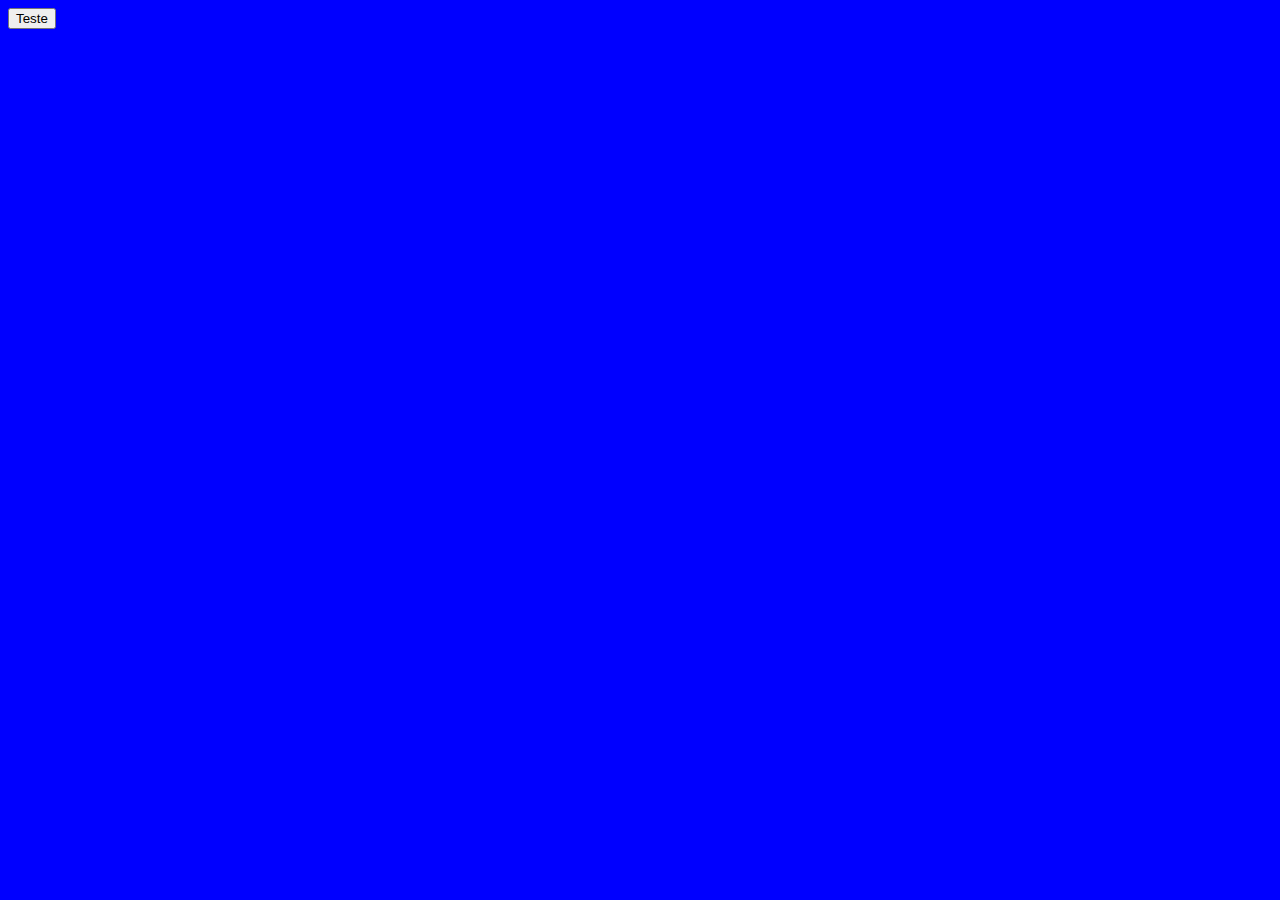
==== index.html @ 7a1da22a "Add files via upload" ====
<!DOCTYPE html>
<html lang="pt-br">
<head>
    <meta charset="UTF-8">
    <meta http-equiv="X-UA-Compatible" content="IE=edge">
    <meta name="viewport" content="width=device-width, initial-scale=1.0">
    <title>Capusula do témpo</title>
</head>
<link rel="stylesheet" href="./estilo/base.css">
<script src="./scripts/scripts.js" defer ></script>
<body>
    <header>
        <span id="textoHeader"></span>
    </header>
 <button id="btnTeste">Teste</button>
  
</body>
</html>
---- estilo/base.css ----
body{
    background-color: blue;
}
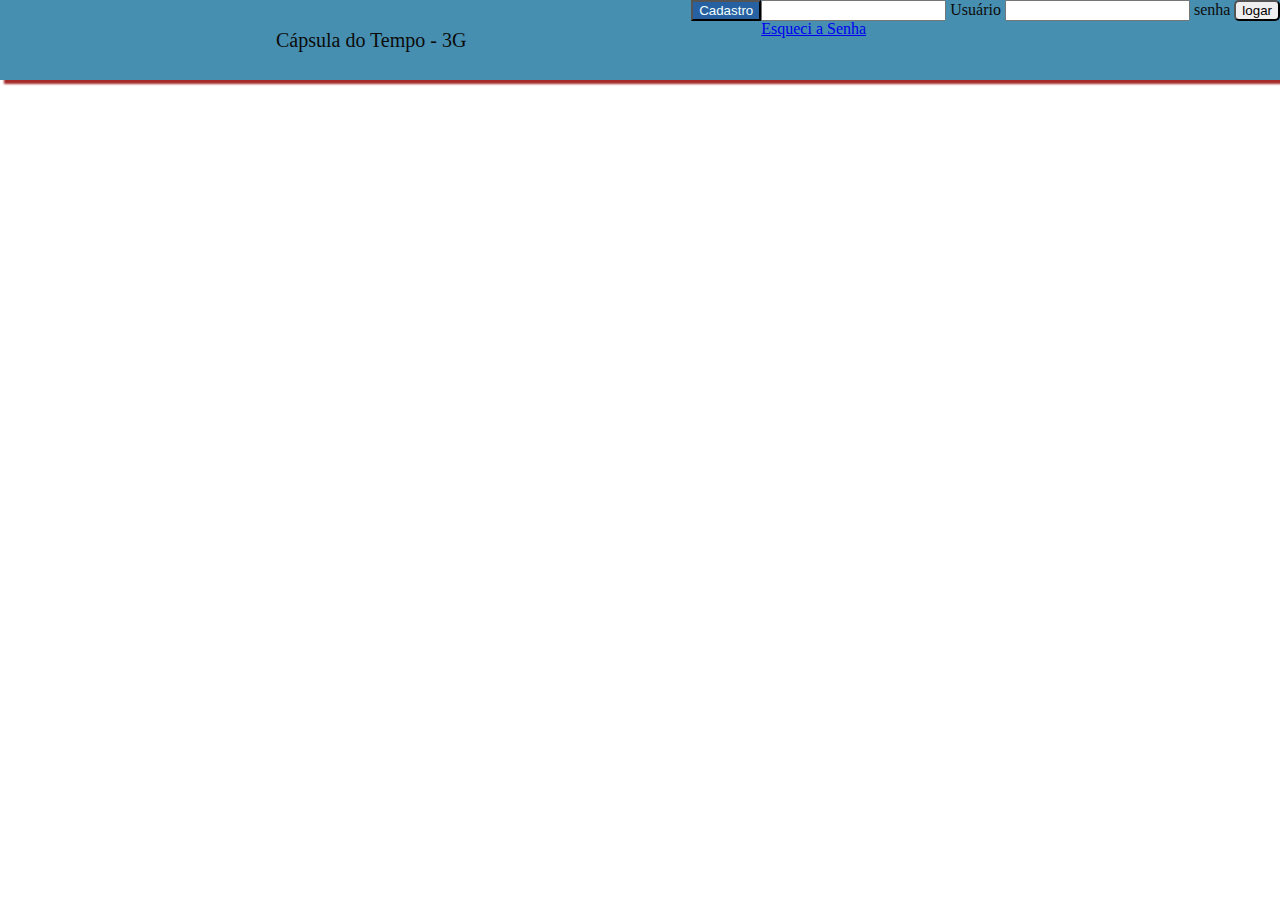
==== commit 5a56bf17: "Add files via upload" ====
--- a/index.html
+++ b/index.html
@@ -8,11 +8,31 @@
 </head>
 <link rel="stylesheet" href="./estilo/base.css">
 <script src="./scripts/scripts.js" defer ></script>
-<body>
-    <header>
-        <span id="textoHeader"></span>
-    </header>
- <button id="btnTeste">Teste</button>
-  
+<body>   
+ <header class="barra">
+    <div class="barra_conteudo">
+        <div class="barra_info">
+            <h1>Cápsula do Tempo - 3G</h1>
+        </div>
+        <div class="barra_cadastro">
+            <a href="cadastro.html"><button class="btn">Cadastro</button></a>
+        </div>     
+        <div class="barra_login">
+            <div class="form_base">
+                <form class="login">
+                    <input type="text" id="usuario" name="usuario" class="login_usuario">
+                    <label for="usuario">Usuário</label>
+                    <input type="password" id="senha" name="senha" class="login_usuario">
+                    <label for="senha">senha</label>
+                    <button type="btn">logar</button>
+                </form>
+            </div>
+            <div class="form_esqueci_senha">
+                <a href="esqueci_senha.html">Esqueci a Senha</a>
+            </div>
+        </div>
+    </div>
+ </header> 
+
 </body>
 </html>--- a/estilo/base.css
+++ b/estilo/base.css
@@ -1,3 +1,29 @@
-body{
-    background-color: blue;
+@import url(reset.css);
+.barra{
+    width: 100vw;
+}
+.barra_conteudo{
+    background-color: rgb(70, 143, 177);
+    width: 100vw;
+    height: 80px;
+    display: flex;
+    flex-direction: row;
+    justify-content: end;
+    color: rgb(12, 11, 10);
+    box-shadow: 4px 4px 2px brown;
+}
+.btn {
+    background-color: rgb(40, 97, 161);
+    cursor: pointer;
+    color: azure;
+}
+.login button{
+    border-radius: 5px;
+}
+.barra_info{
+    width: 50vw;
+    display: flex;
+    justify-content: center;
+    align-items: center;
+    font-size: 20px;
 }